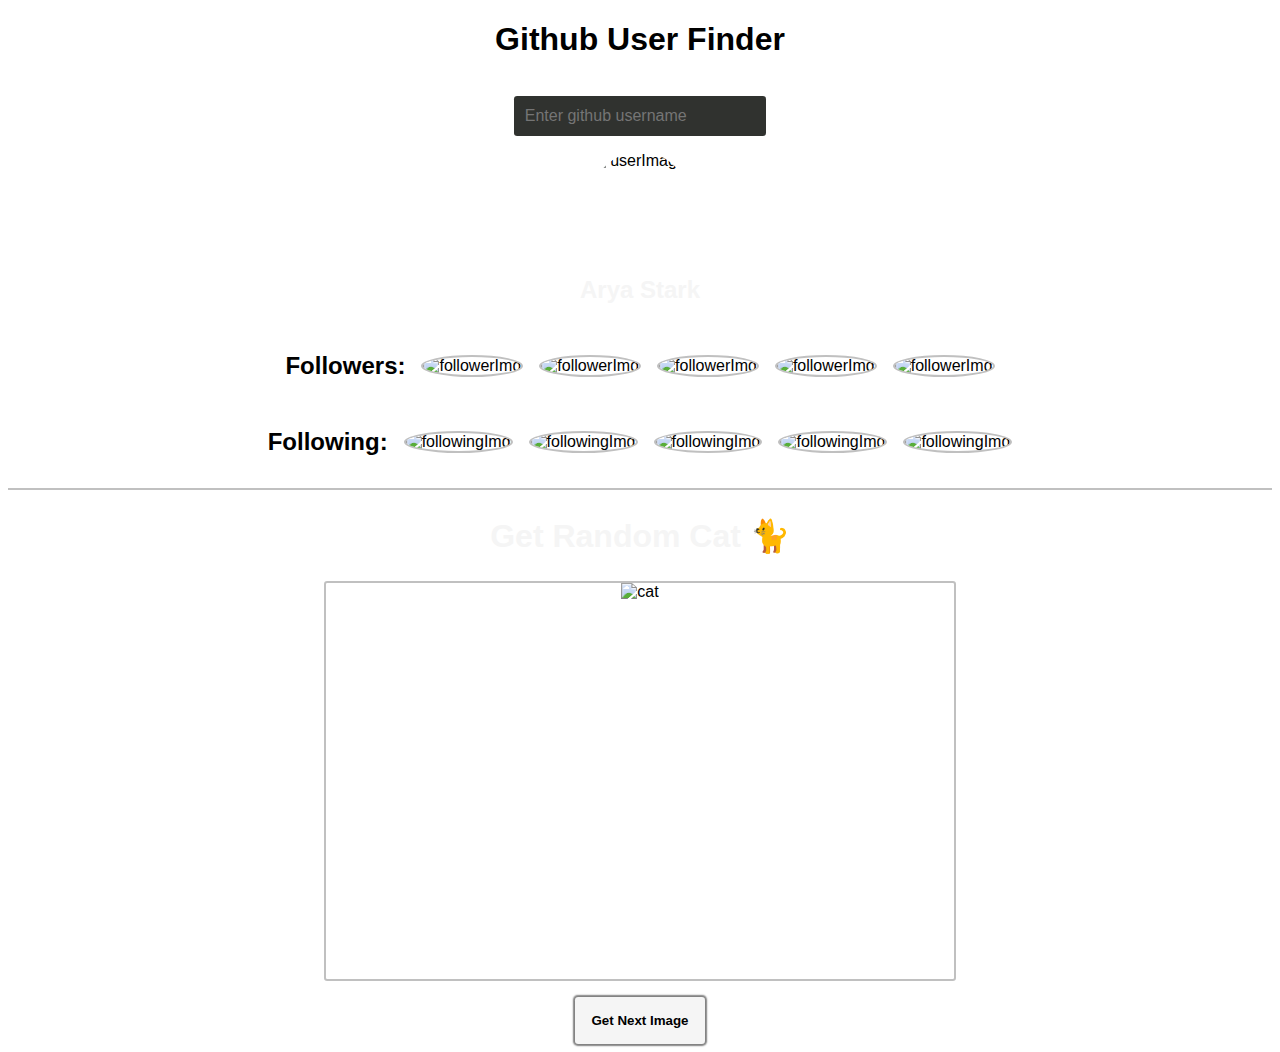
==== block-BJaajt/code/index.html @ 78d274d4 "github user finder project completed" ====
<!DOCTYPE html>
<html lang="en">
  <head>
    <meta charset="UTF-8" />
    <meta http-equiv="X-UA-Compatible" content="IE=edge" />
    <meta name="viewport" content="width=device-width, initial-scale=1.0" />
    <title>Github User Finder</title>
    <link rel="stylesheet" href="./style.css" />
  </head>

  <body>
    <div class="container">
      <h1>github user finder</h1>
      <div class="githubBox box">
        <input type="text" placeholder="Enter github username" />
        <img
          class="githubUserImage"
          src="https://media.bantmag.com/wp-content/uploads/2019/05/maisie-willams-header-e1558686681833-800x533.jpg"
          alt="userImage"
        />
        <p class="userName">Arya Stark</p>

        <ul class="follower follow">
          <p class="font">Followers:</p>
          <li>
            <img
              class="followerImg img"
              src="https://media.istockphoto.com/photos/happy-young-man-isolated-portrait-picture-id472825784?b=1&k=20&m=472825784&s=170667a&w=0&h=2BSIF4e8KkBkR_vOontFfpaoeQkhG314KG5c1C_TxQw="
              alt="followerImg"
            />
          </li>
          <li>
            <img
              class="followerImg img"
              src="https://media.istockphoto.com/photos/passport-picture-of-a-smiling-turkish-businesswoman-picture-id856599656?b=1&k=20&m=856599656&s=170667a&w=0&h=R72--gbyhuepaj8i944hndyFQhyYNqfDk3wdD7tSaP4="
              alt="followerImg"
            />
          </li>
          <li>
            <img
              class="followerImg img"
              src="https://images.unsplash.com/photo-1608485439523-25b28d982428?ixlib=rb-1.2.1&ixid=MnwxMjA3fDB8MHxzZWFyY2h8NHx8cGFzc3BvcnQlMjBwaG90b3xlbnwwfHwwfHw%3D&auto=format&fit=crop&w=400&q=60"
              alt="followerImg"
            />
          </li>
          <li>
            <img
              class="followerImg img"
              src="https://images.unsplash.com/photo-1616002411355-49593fd89721?ixlib=rb-1.2.1&ixid=MnwxMjA3fDB8MHxzZWFyY2h8MXx8cGFzc3BvcnQlMjBwaG90b3xlbnwwfHwwfHw%3D&auto=format&fit=crop&w=400&q=60"
              alt="followerImg"
            />
          </li>
          <li>
            <img
              class="followerImg img"
              src="https://images.unsplash.com/photo-1509839862600-309617c3201e?ixlib=rb-1.2.1&ixid=MnwxMjA3fDB8MHxzZWFyY2h8M3x8cGFzc3BvcnQlMjBwaG90b3xlbnwwfHwwfHw%3D&auto=format&fit=crop&w=400&q=60"
              alt="followerImg"
            />
          </li>
        </ul>
        <ul class="following follow">
          <p class="font">following:</p>
          <li>
            <img
              class="followingImg img"
              src="https://images.unsplash.com/photo-1648737963503-1a26da876aca?ixlib=rb-1.2.1&ixid=MnwxMjA3fDF8MHxlZGl0b3JpYWwtZmVlZHwyNnx8fGVufDB8fHx8&auto=format&fit=crop&w=400&q=60"
              alt="followingImg"
            />
          </li>
          <li>
            <img
              class="followingImg img"
              src="https://images.unsplash.com/photo-1506794778202-cad84cf45f1d?ixlib=rb-1.2.1&ixid=MnwxMjA3fDB8MHxzZWFyY2h8Mnx8bWVufGVufDB8fDB8fA%3D%3D&auto=format&fit=crop&w=400&q=60"
              alt="followingImg"
            />
          </li>
          <li>
            <img
              class="followingImg img"
              src="https://images.unsplash.com/photo-1492446845049-9c50cc313f00?ixlib=rb-1.2.1&ixid=MnwxMjA3fDB8MHxzZWFyY2h8N3x8bWVufGVufDB8fDB8fA%3D%3D&auto=format&fit=crop&w=400&q=60"
              alt="followingImg"
            />
          </li>
          <li>
            <img
              class="followingImg img"
              src="https://images.unsplash.com/photo-1604004555489-723a93d6ce74?ixlib=rb-1.2.1&ixid=MnwxMjA3fDB8MHxwaG90by1wYWdlfHx8fGVufDB8fHx8&auto=format&fit=crop&w=387&q=80"
              alt="followingImg"
            />
          </li>
          <li>
            <img
              class="followingImg img"
              src="https://images.unsplash.com/photo-1531927557220-a9e23c1e4794?ixlib=rb-1.2.1&ixid=MnwxMjA3fDB8MHxzZWFyY2h8MTZ8fGdpcmx8ZW58MHx8MHx8&auto=format&fit=crop&w=400&q=60"
              alt="followingImg"
            />
          </li>
        </ul>
      </div>

      <h2>get random cat 🐈️</h2>
      <div class="catBox">
        <img
          class="catImg"
          src="https://images.unsplash.com/photo-1514888286974-6c03e2ca1dba?ixlib=rb-1.2.1&ixid=MnwxMjA3fDB8MHxwaG90by1wYWdlfHx8fGVufDB8fHx8&auto=format&fit=crop&w=843&q=80"
          alt="cat"
        />
      </div>
      <button class="catBtn">get next image</button>
    </div>
    <script src="./index.js"></script>
  </body>
</html>
---- block-BJaajt/code/style.css ----
* {
  box-sizing: border-box;
}
.container {
  max-width: 1500px;
  width: 100%;
  margin: auto;
  text-align: center;
}
body {
  font-family: Arial, Helvetica, sans-serif;
  background-image: url("https://images.unsplash.com/photo-1655789488528-080e569bd5f0?ixlib=rb-1.2.1&ixid=MnwxMjA3fDB8MHxwaG90by1wYWdlfHx8fGVufDB8fHx8&auto=format&fit=crop&w=1470&q=80");
  background-repeat: no-repeat;
  background-position: 100% 100%;
  background-size: cover;
}
h1 {
  text-transform: capitalize;
}
h2 {
  color: whitesmoke;
  text-transform: capitalize;
  font-size: 2rem;
}
ul {
  list-style: none;

  margin: 0;
  padding: 0;
}
li {
  margin-left: 1rem;
}
.font {
  font-size: 1.5rem;
  font-weight: 600;
  text-transform: capitalize;
}
input {
  width: 20%;
  padding: 0.7rem;
  margin: 1rem auto;
  border-radius: 0.2rem;
  border: none;
  background-color: #30322f;
  color: whitesmoke;
  font-size: 1rem;
}
.box {
  text-align: center;
}
.githubBox {
  display: flex;
  flex-direction: column;
  align-items: center;
  justify-content: space-between;
  border-bottom: 2px solid silver;
  padding-bottom: 0.5rem;
}
.githubUserImage,
.img {
  width: 100px;
  height: 100px;
  border-radius: 50%;
  object-fit: cover;
}
.userName {
  font-size: 1.5rem;
  font-weight: 600;
  text-transform: capitalize;
  color: whitesmoke;
}
.follow {
  display: flex;
  flex-wrap: wrap;
  align-items: center;
}

.followerImg,
.followingImg {
  width: 70px;
  height: 70px;
  border: 2px solid silver;
  border-radius: 50%;
  object-fit: cover;
}
/* .catImgBox {
  padding-top: 0.5rem;
} */
.catBox {
  width: 50%;
  height: 25rem;
  margin: auto;
  border: 2px solid silver;
  border-radius: 0.2rem;
}
.catImg {
  width: 100%;
  height: 100%;
  object-fit: cover;
}
.catBtn {
  padding: 1rem;
  text-transform: capitalize;
  font-weight: 600;
  background-color: whitesmoke;
  border: none;
  outline: none;
  margin-top: 1rem;
  border-radius: 0.2rem;
  box-shadow: 0rem 0rem 0.1rem 0.1rem gray;
}
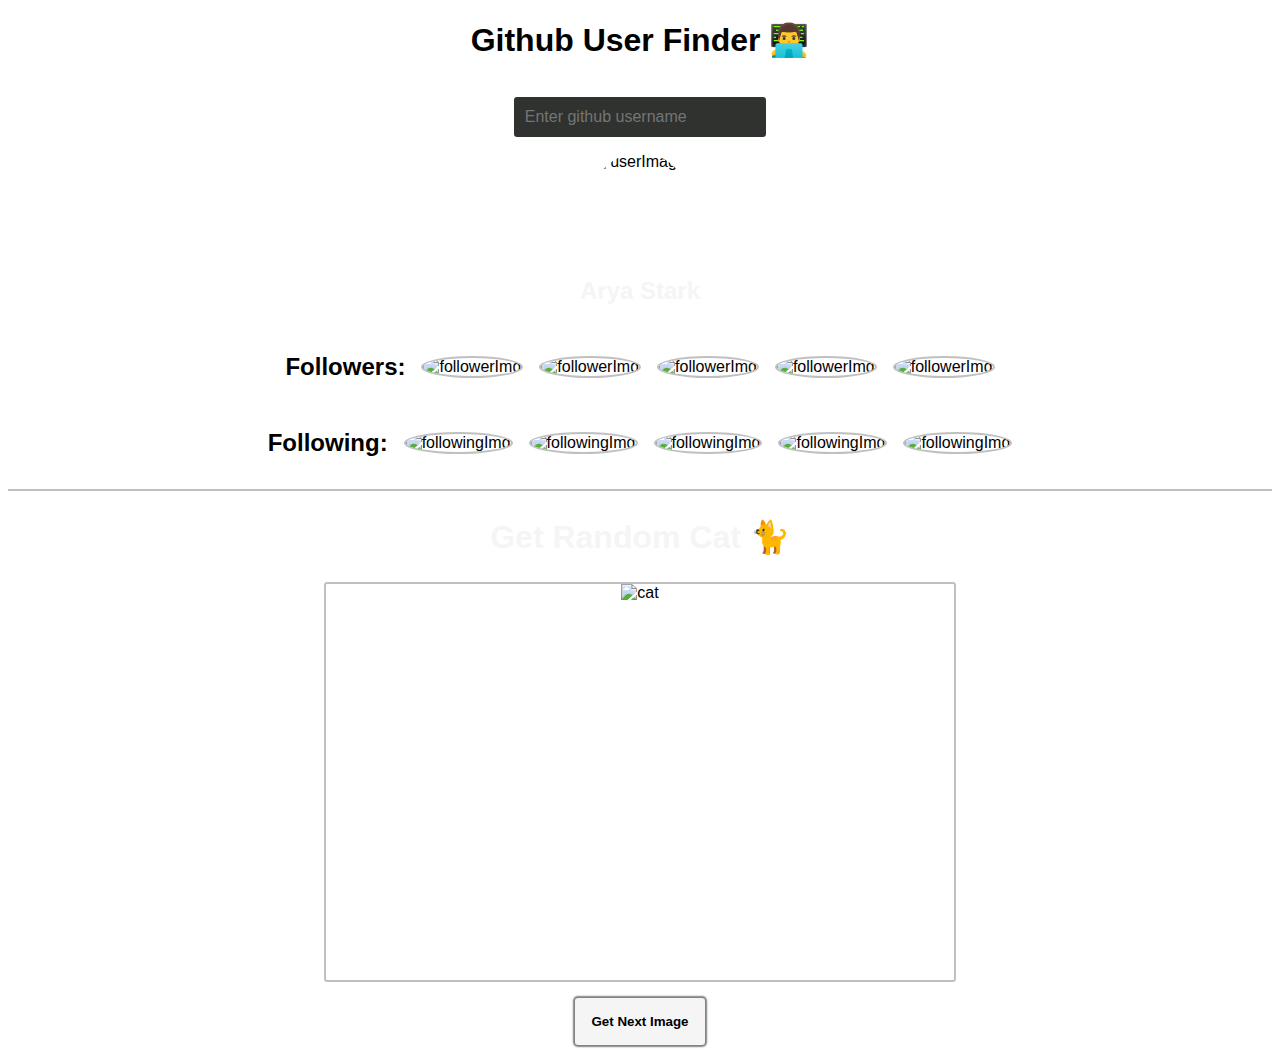
==== commit 0e9e3b1c: "github user finder project completed" ====
--- a/block-BJaajt/code/index.html
+++ b/block-BJaajt/code/index.html
@@ -10,7 +10,7 @@
 
   <body>
     <div class="container">
-      <h1>github user finder</h1>
+      <h1>github user finder 👨‍💻</h1>
       <div class="githubBox box">
         <input type="text" placeholder="Enter github username" />
         <img
@@ -19,83 +19,86 @@
           alt="userImage"
         />
         <p class="userName">Arya Stark</p>
-
-        <ul class="follower follow">
+        <div style="display: flex">
           <p class="font">Followers:</p>
-          <li>
-            <img
-              class="followerImg img"
-              src="https://media.istockphoto.com/photos/happy-young-man-isolated-portrait-picture-id472825784?b=1&k=20&m=472825784&s=170667a&w=0&h=2BSIF4e8KkBkR_vOontFfpaoeQkhG314KG5c1C_TxQw="
-              alt="followerImg"
-            />
-          </li>
-          <li>
-            <img
-              class="followerImg img"
-              src="https://media.istockphoto.com/photos/passport-picture-of-a-smiling-turkish-businesswoman-picture-id856599656?b=1&k=20&m=856599656&s=170667a&w=0&h=R72--gbyhuepaj8i944hndyFQhyYNqfDk3wdD7tSaP4="
-              alt="followerImg"
-            />
-          </li>
-          <li>
-            <img
-              class="followerImg img"
-              src="https://images.unsplash.com/photo-1608485439523-25b28d982428?ixlib=rb-1.2.1&ixid=MnwxMjA3fDB8MHxzZWFyY2h8NHx8cGFzc3BvcnQlMjBwaG90b3xlbnwwfHwwfHw%3D&auto=format&fit=crop&w=400&q=60"
-              alt="followerImg"
-            />
-          </li>
-          <li>
-            <img
-              class="followerImg img"
-              src="https://images.unsplash.com/photo-1616002411355-49593fd89721?ixlib=rb-1.2.1&ixid=MnwxMjA3fDB8MHxzZWFyY2h8MXx8cGFzc3BvcnQlMjBwaG90b3xlbnwwfHwwfHw%3D&auto=format&fit=crop&w=400&q=60"
-              alt="followerImg"
-            />
-          </li>
-          <li>
-            <img
-              class="followerImg img"
-              src="https://images.unsplash.com/photo-1509839862600-309617c3201e?ixlib=rb-1.2.1&ixid=MnwxMjA3fDB8MHxzZWFyY2h8M3x8cGFzc3BvcnQlMjBwaG90b3xlbnwwfHwwfHw%3D&auto=format&fit=crop&w=400&q=60"
-              alt="followerImg"
-            />
-          </li>
-        </ul>
-        <ul class="following follow">
+          <ul class="follower follow">
+            <li>
+              <img
+                class="followerImg img"
+                src="https://media.istockphoto.com/photos/happy-young-man-isolated-portrait-picture-id472825784?b=1&k=20&m=472825784&s=170667a&w=0&h=2BSIF4e8KkBkR_vOontFfpaoeQkhG314KG5c1C_TxQw="
+                alt="followerImg"
+              />
+            </li>
+            <li>
+              <img
+                class="followerImg img"
+                src="https://media.istockphoto.com/photos/passport-picture-of-a-smiling-turkish-businesswoman-picture-id856599656?b=1&k=20&m=856599656&s=170667a&w=0&h=R72--gbyhuepaj8i944hndyFQhyYNqfDk3wdD7tSaP4="
+                alt="followerImg"
+              />
+            </li>
+            <li>
+              <img
+                class="followerImg img"
+                src="https://images.unsplash.com/photo-1608485439523-25b28d982428?ixlib=rb-1.2.1&ixid=MnwxMjA3fDB8MHxzZWFyY2h8NHx8cGFzc3BvcnQlMjBwaG90b3xlbnwwfHwwfHw%3D&auto=format&fit=crop&w=400&q=60"
+                alt="followerImg"
+              />
+            </li>
+            <li>
+              <img
+                class="followerImg img"
+                src="https://images.unsplash.com/photo-1616002411355-49593fd89721?ixlib=rb-1.2.1&ixid=MnwxMjA3fDB8MHxzZWFyY2h8MXx8cGFzc3BvcnQlMjBwaG90b3xlbnwwfHwwfHw%3D&auto=format&fit=crop&w=400&q=60"
+                alt="followerImg"
+              />
+            </li>
+            <li>
+              <img
+                class="followerImg img"
+                src="https://images.unsplash.com/photo-1509839862600-309617c3201e?ixlib=rb-1.2.1&ixid=MnwxMjA3fDB8MHxzZWFyY2h8M3x8cGFzc3BvcnQlMjBwaG90b3xlbnwwfHwwfHw%3D&auto=format&fit=crop&w=400&q=60"
+                alt="followerImg"
+              />
+            </li>
+          </ul>
+        </div>
+        <div style="display: flex">
           <p class="font">following:</p>
-          <li>
-            <img
-              class="followingImg img"
-              src="https://images.unsplash.com/photo-1648737963503-1a26da876aca?ixlib=rb-1.2.1&ixid=MnwxMjA3fDF8MHxlZGl0b3JpYWwtZmVlZHwyNnx8fGVufDB8fHx8&auto=format&fit=crop&w=400&q=60"
-              alt="followingImg"
-            />
-          </li>
-          <li>
-            <img
-              class="followingImg img"
-              src="https://images.unsplash.com/photo-1506794778202-cad84cf45f1d?ixlib=rb-1.2.1&ixid=MnwxMjA3fDB8MHxzZWFyY2h8Mnx8bWVufGVufDB8fDB8fA%3D%3D&auto=format&fit=crop&w=400&q=60"
-              alt="followingImg"
-            />
-          </li>
-          <li>
-            <img
-              class="followingImg img"
-              src="https://images.unsplash.com/photo-1492446845049-9c50cc313f00?ixlib=rb-1.2.1&ixid=MnwxMjA3fDB8MHxzZWFyY2h8N3x8bWVufGVufDB8fDB8fA%3D%3D&auto=format&fit=crop&w=400&q=60"
-              alt="followingImg"
-            />
-          </li>
-          <li>
-            <img
-              class="followingImg img"
-              src="https://images.unsplash.com/photo-1604004555489-723a93d6ce74?ixlib=rb-1.2.1&ixid=MnwxMjA3fDB8MHxwaG90by1wYWdlfHx8fGVufDB8fHx8&auto=format&fit=crop&w=387&q=80"
-              alt="followingImg"
-            />
-          </li>
-          <li>
-            <img
-              class="followingImg img"
-              src="https://images.unsplash.com/photo-1531927557220-a9e23c1e4794?ixlib=rb-1.2.1&ixid=MnwxMjA3fDB8MHxzZWFyY2h8MTZ8fGdpcmx8ZW58MHx8MHx8&auto=format&fit=crop&w=400&q=60"
-              alt="followingImg"
-            />
-          </li>
-        </ul>
+          <ul class="following follow">
+            <li>
+              <img
+                class="followerImg img"
+                src="https://images.unsplash.com/photo-1648737963503-1a26da876aca?ixlib=rb-1.2.1&ixid=MnwxMjA3fDF8MHxlZGl0b3JpYWwtZmVlZHwyNnx8fGVufDB8fHx8&auto=format&fit=crop&w=400&q=60"
+                alt="followingImg"
+              />
+            </li>
+            <li>
+              <img
+                class="followerImg img"
+                src="https://images.unsplash.com/photo-1506794778202-cad84cf45f1d?ixlib=rb-1.2.1&ixid=MnwxMjA3fDB8MHxzZWFyY2h8Mnx8bWVufGVufDB8fDB8fA%3D%3D&auto=format&fit=crop&w=400&q=60"
+                alt="followingImg"
+              />
+            </li>
+            <li>
+              <img
+                class="followerImg img"
+                src="https://images.unsplash.com/photo-1492446845049-9c50cc313f00?ixlib=rb-1.2.1&ixid=MnwxMjA3fDB8MHxzZWFyY2h8N3x8bWVufGVufDB8fDB8fA%3D%3D&auto=format&fit=crop&w=400&q=60"
+                alt="followingImg"
+              />
+            </li>
+            <li>
+              <img
+                class="followerImg img"
+                src="https://images.unsplash.com/photo-1604004555489-723a93d6ce74?ixlib=rb-1.2.1&ixid=MnwxMjA3fDB8MHxwaG90by1wYWdlfHx8fGVufDB8fHx8&auto=format&fit=crop&w=387&q=80"
+                alt="followingImg"
+              />
+            </li>
+            <li>
+              <img
+                class="followerImg img"
+                src="https://images.unsplash.com/photo-1531927557220-a9e23c1e4794?ixlib=rb-1.2.1&ixid=MnwxMjA3fDB8MHxzZWFyY2h8MTZ8fGdpcmx8ZW58MHx8MHx8&auto=format&fit=crop&w=400&q=60"
+                alt="followingImg"
+              />
+            </li>
+          </ul>
+        </div>
       </div>
 
       <h2>get random cat 🐈️</h2>
